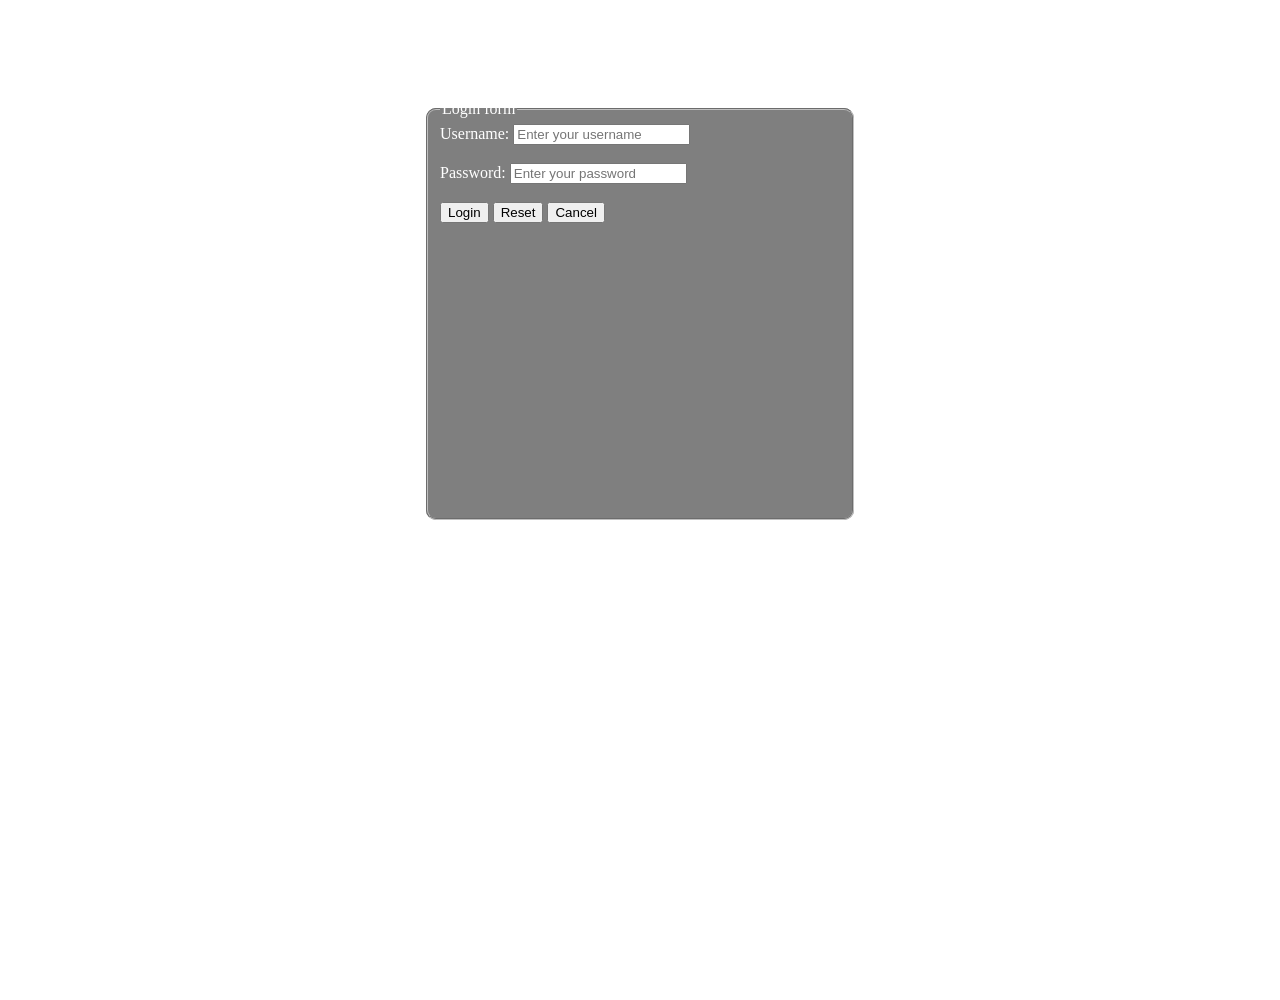
==== Day-3/login.html @ fc594f89 "Update Day 2 and Day 3 files" ====
<!DOCTYPE html>
<html lang="en">
<head>
    <meta charset="UTF-8">
    <meta name="viewport" content="width=device-width, initial-scale=1.0">
    <title>Login</title>
    <style>
        *{
            margin: 0;
            
        }
        form{
            background-image: url('images.jpeg');
            background-position: center;
            background-size: cover;
            height: 100vh;
            width: 100%;
        }
        fieldset{
            width: 400px;
            height: 400px;
            margin: 100px auto;
            background-color: rgba(0,0,0,0.5);
            color:white;
            border-radius: 10px;
            background-filter: blur(10px);
        }
    </style>
</head>
<body>
           
    <form action="">
        <fieldset>

            <legend>Login form</legend>
            <label for="username">Username:</label>
            <input type="text" id="username"  minlength="3" maxlength="20" name="username" placeholder="Enter your username" required><br><br>

            <label for="password">Password:</label>
            <input type="password" id="password" name="password" placeholder="Enter your password" required><br><br>
            
            <input type="submit" value="Login">
            
            <input type="reset" value="Reset">
            
            <input type="button" value="Cancel" onclick="window.location.href='index.html'">
        </fieldset>
    </form>
</body>
</html>
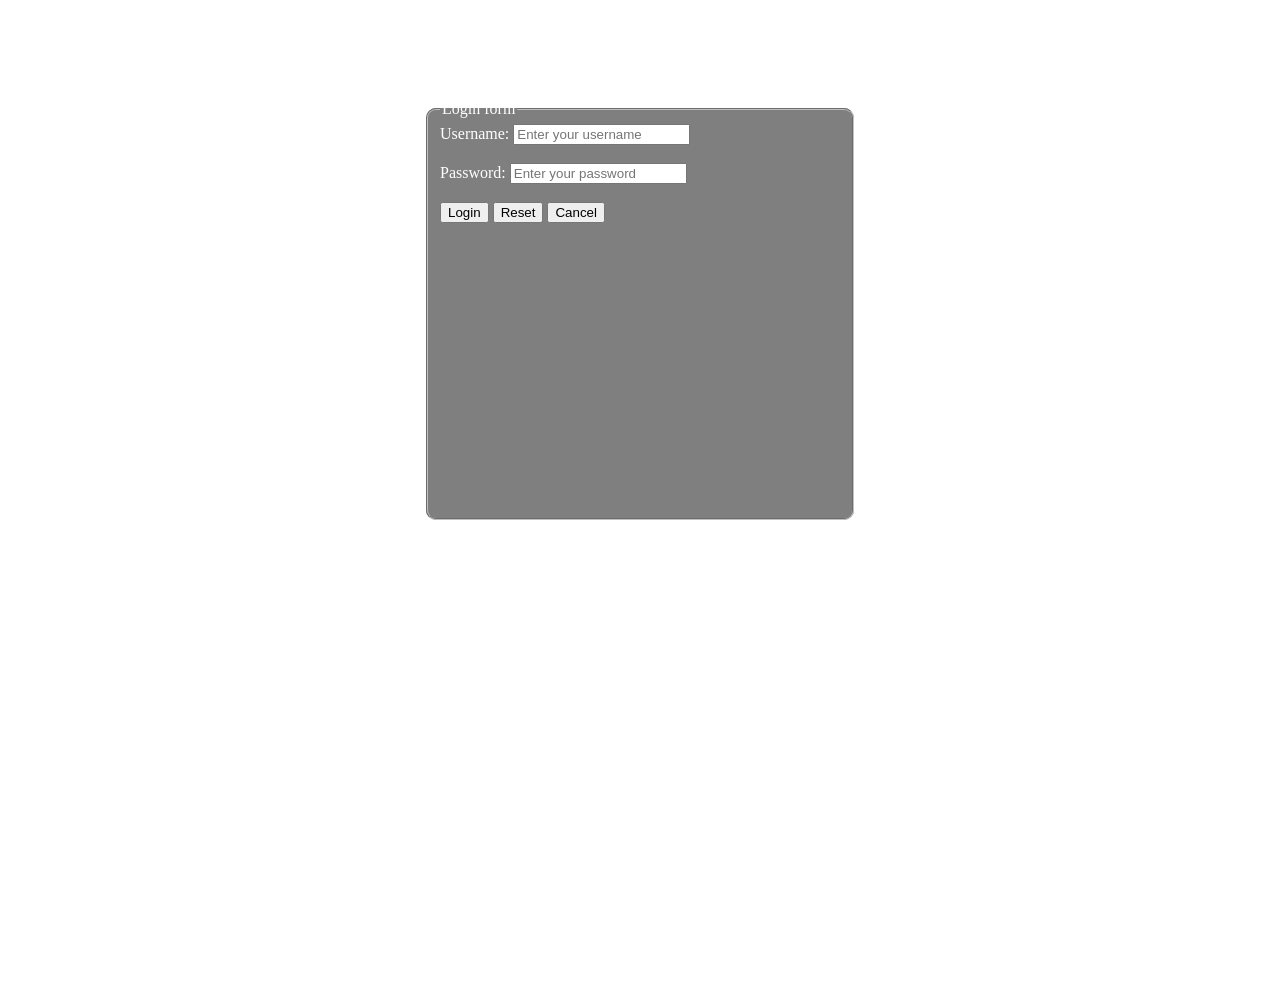
==== commit 5a7386a2: "Update Ecommerce and day8 files" ====
--- a/Day-3/login.html
+++ b/Day-3/login.html
@@ -5,10 +5,7 @@
     <meta name="viewport" content="width=device-width, initial-scale=1.0">
     <title>Login</title>
     <style>
-        *{
-            margin: 0;
-            
-        }
+        
         form{
             background-image: url('images.jpeg');
             background-position: center;
@@ -23,7 +20,6 @@
             background-color: rgba(0,0,0,0.5);
             color:white;
             border-radius: 10px;
-            background-filter: blur(10px);
         }
     </style>
 </head>
